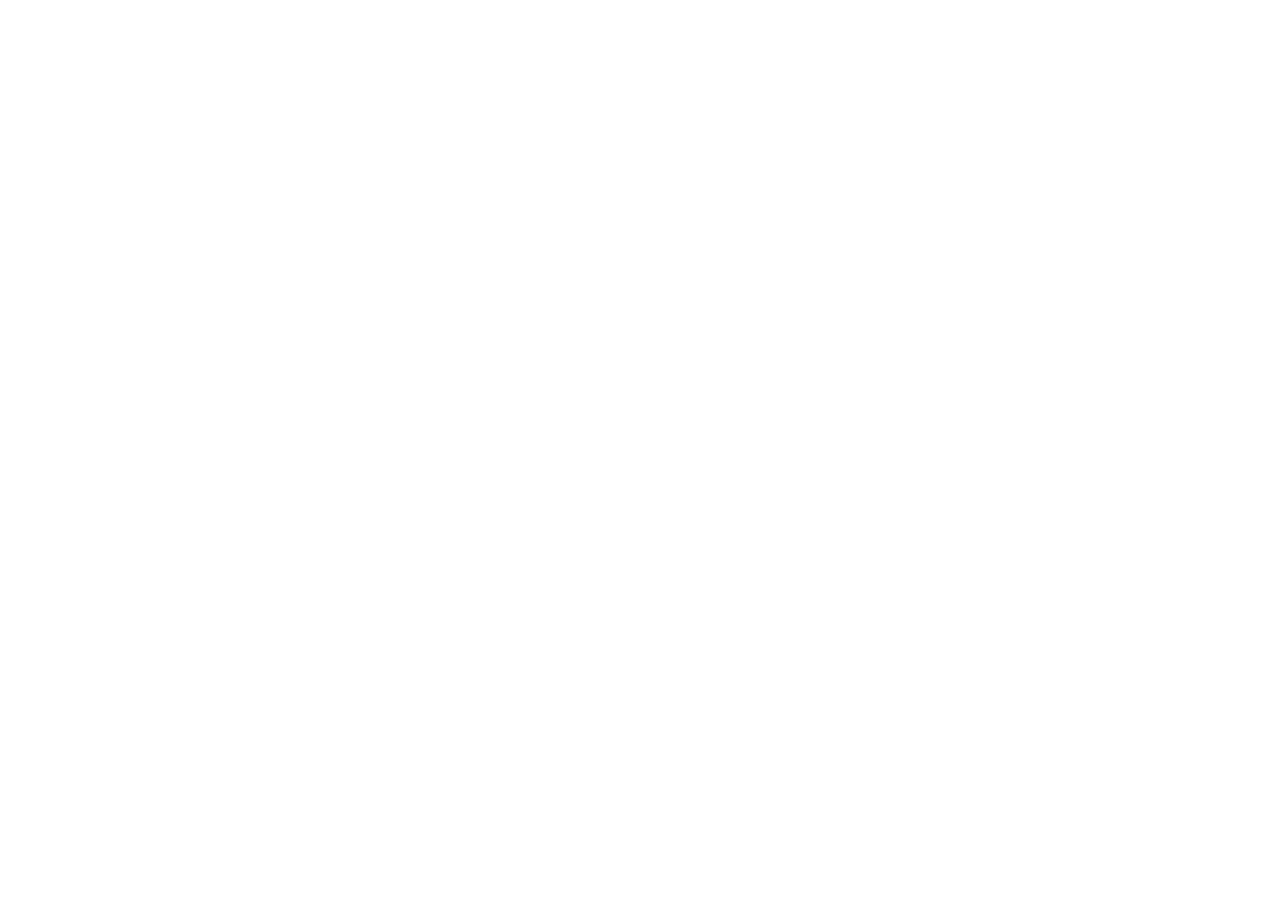
==== index.html @ 6f733f49 "Inicio do projeto, estrutura da tela de cadastro e o código de validação" ====
<!DOCTYPE html>
<html lang="pt-br">
<head>
    <meta charset="UTF-8">
    <meta name="viewport" content="width=device-width, initial-scale=1.0">
    <title>BarberShop</title>
</head>
<body>
    <header>
        <div>
            
        </div>
    </header>
</body>
</html>
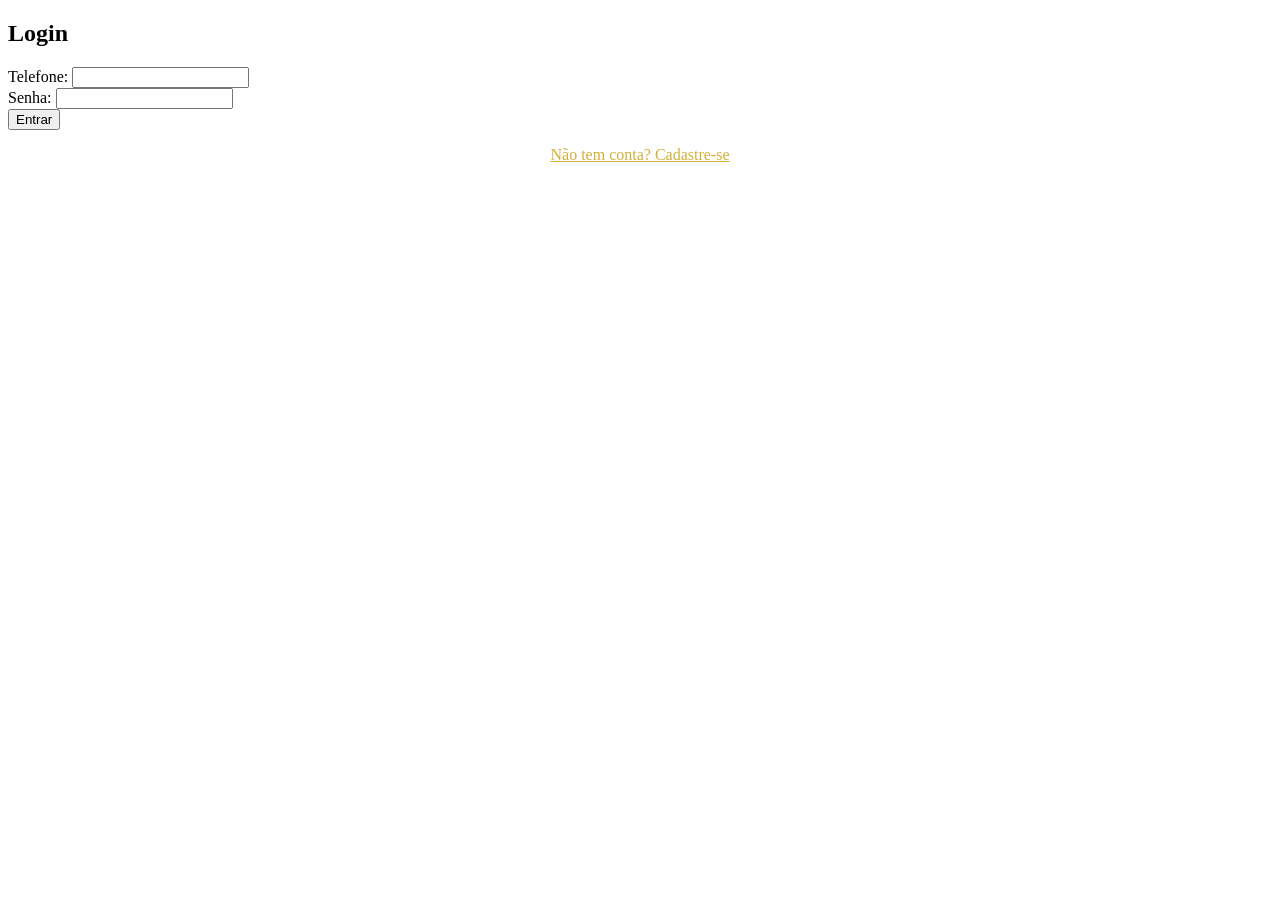
==== commit 8b5abcb0: "Feito a estrutura html da tela de login, foi adicionado a lógica de login e feito testestes se o cad" ====
--- a/index.html
+++ b/index.html
@@ -1,15 +1,33 @@
 <!DOCTYPE html>
 <html lang="pt-br">
+
 <head>
     <meta charset="UTF-8">
     <meta name="viewport" content="width=device-width, initial-scale=1.0">
     <title>BarberShop</title>
 </head>
+
 <body>
-    <header>
-        <div>
-            
-        </div>
-    </header>
+    <div class="container">
+        <h2>Login</h2>
+        <form id="formLogin">
+            <div class="campo">
+                <label for="loginTelefone">Telefone: </label>
+                <input type="tel" id="loginTelefone" required>
+            </div>
+            <div class="campo">
+                <label for="loginSenha">Senha: </label>
+                <input type="password" id="loginSenha" required>
+            </div>
+
+            <button type="submit">Entrar</button>
+        </form>
+
+        <p id="mensagem"></p>
+
+        <a href="cadastro.html" style="color: #d4af37; display: block; text-align: center; margin-top: 10px;">Não tem
+            conta? Cadastre-se</a>
+    </div>
 </body>
+
 </html>
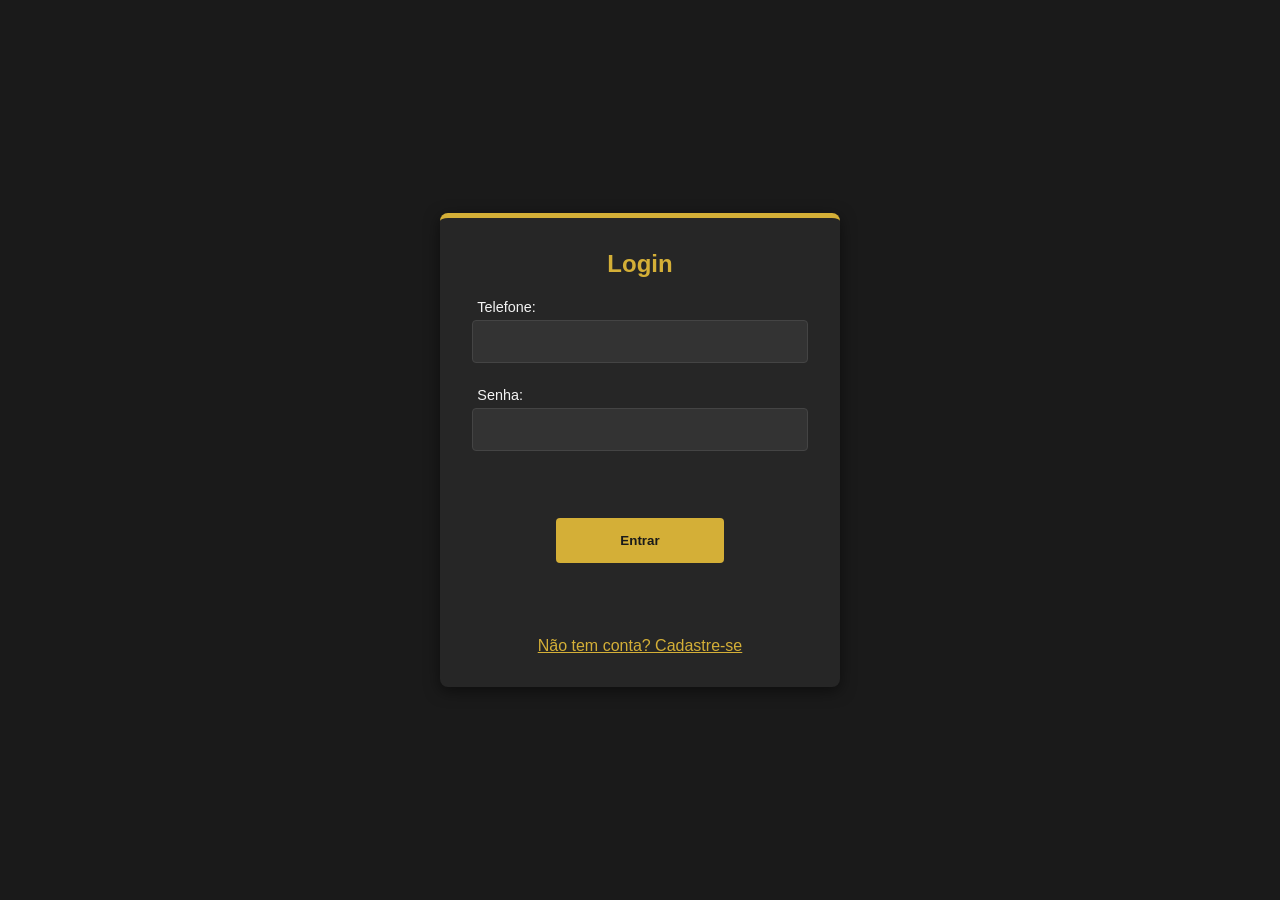
==== commit 79512c57: "Adicionado a estrutura html e lógica da página de agendamento e resolvido um pequeno erro na tela de" ====
--- a/index.html
+++ b/index.html
@@ -4,6 +4,7 @@
 <head>
     <meta charset="UTF-8">
     <meta name="viewport" content="width=device-width, initial-scale=1.0">
+    <link rel="stylesheet" href="./css/style.css">
     <title>BarberShop</title>
 </head>
 
@@ -28,6 +29,8 @@
         <a href="cadastro.html" style="color: #d4af37; display: block; text-align: center; margin-top: 10px;">Não tem
             conta? Cadastre-se</a>
     </div>
+
+    <script src="./js/auth.js"></script>
 </body>
 
 </html>
--- a/css/style.css
+++ b/css/style.css
@@ -0,0 +1,84 @@
+* {
+    margin: 0;
+    padding: 0;
+    box-sizing: border-box;
+    font-family: 'Segoe UI', sans-serif;
+}
+
+body {
+    background-color: #1a1a1a;
+    color: #f4f4f4;
+    display: flex;
+    justify-content: center;
+    align-items: center;
+    height: 100vh;
+}
+
+.container {
+    background-color: #262626;
+    padding: 2rem;
+    border-radius: 8px;
+    box-shadow: 0 4px 15px rgba(0, 0, 0, 0.5);
+    width: 100%;
+    max-width: 400px;
+    border-top: 5px solid #d4af37
+}
+
+p {
+    text-align: center;
+    margin: 1px;
+    padding: 1.5rem;
+    font-weight: bold;
+}
+
+h2 {
+    text-align: center;
+    margin-bottom: 1rem;
+    color: #d4af37
+}
+
+.campo {
+    margin-bottom: 1.2rem;
+}
+
+label {
+    display: block;
+    margin-bottom: 0.5rem;
+    font-size: 0.9rem;
+    padding: 0.3rem;
+    margin: 0.5px;
+}
+
+input {
+    width: 100%;
+    padding: 0.8rem;
+    background-color: #333;
+    border: 1px solid #444;
+    color: white;
+    border-radius: 4px;
+}
+
+button {
+    width: 50%;
+    padding: 15px;
+    margin-top: 3rem;
+    margin-left: 25%;
+    align-items: center;
+    background-color: #d4af37;
+    border: none;
+    color: #1a1a1a;
+    font-weight: bold;
+    cursor: pointer;
+    border-radius: 4px;
+    transition: 0.3s;
+}
+
+button:hover {
+    background-color: #b8962e;
+}
+
+#mensagem {
+    margin-top: 1rem;
+    text-align: center;
+    font-weight: bold;
+}
